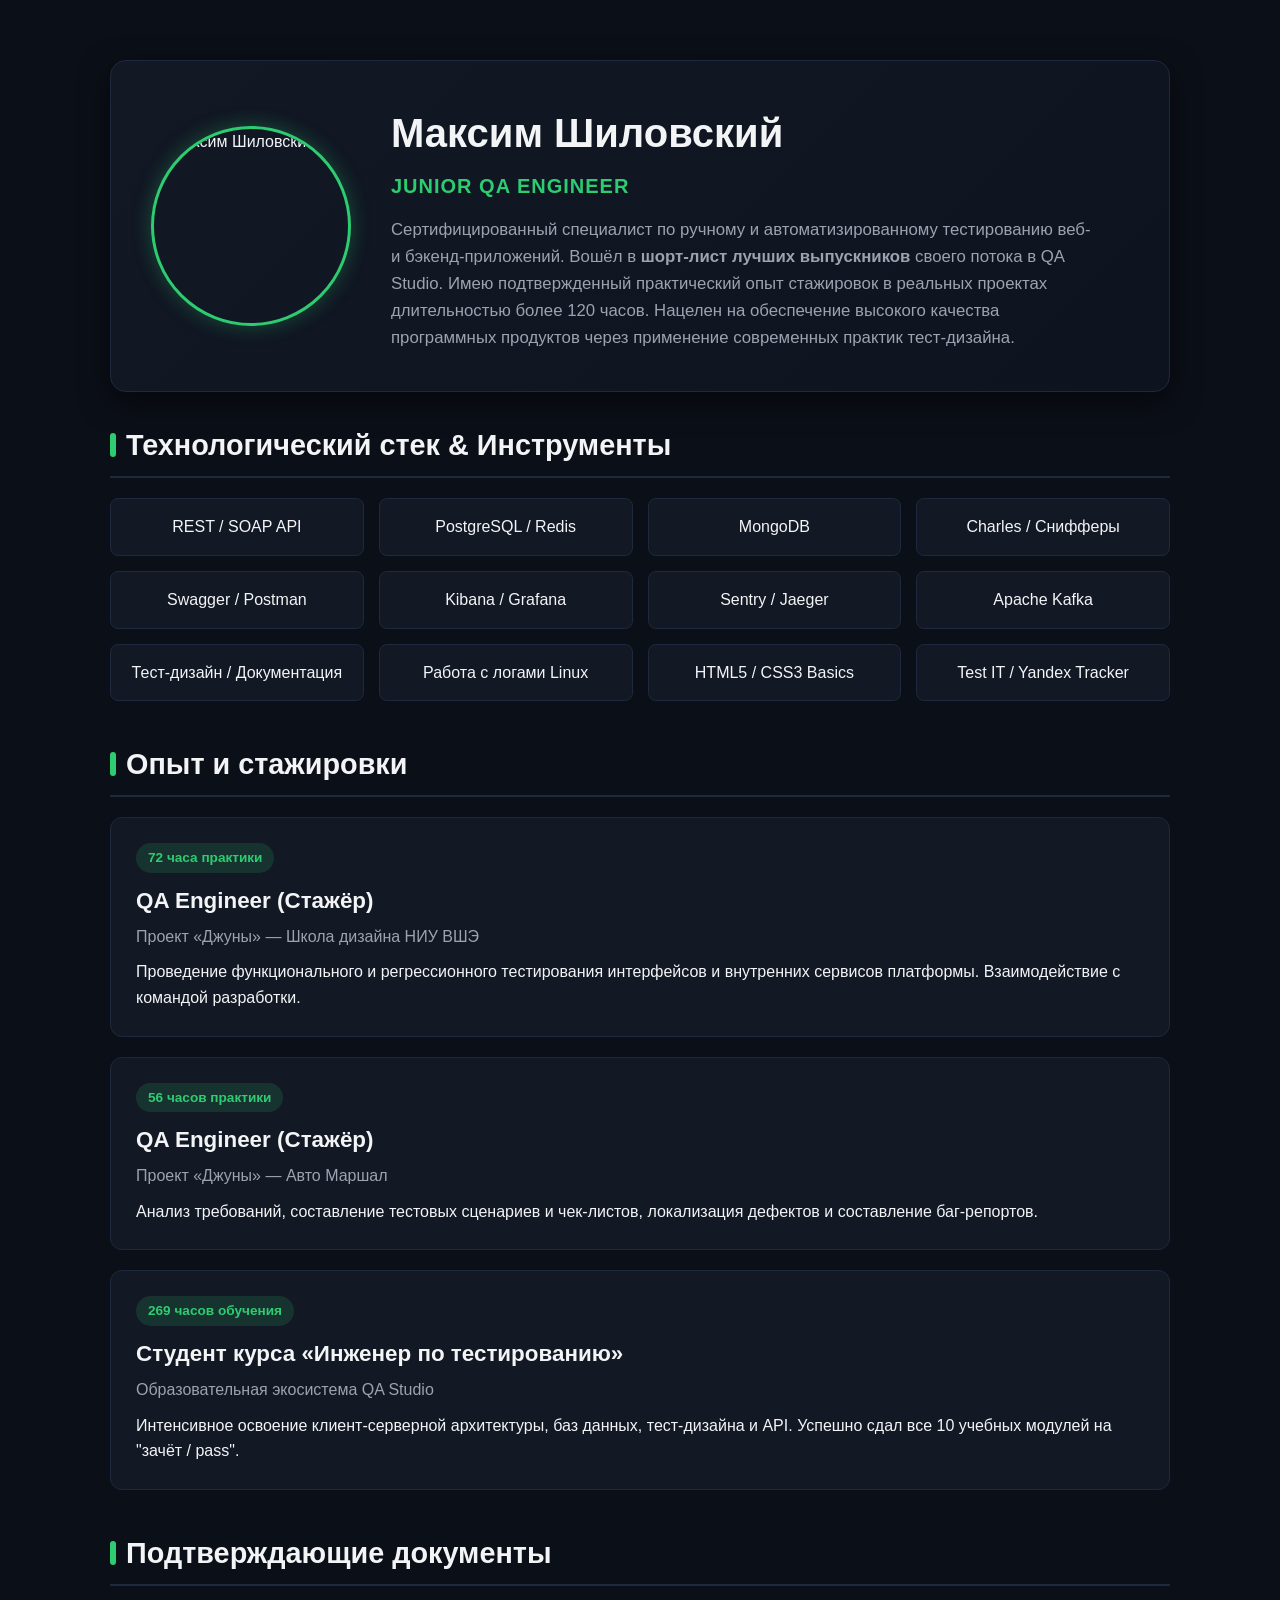
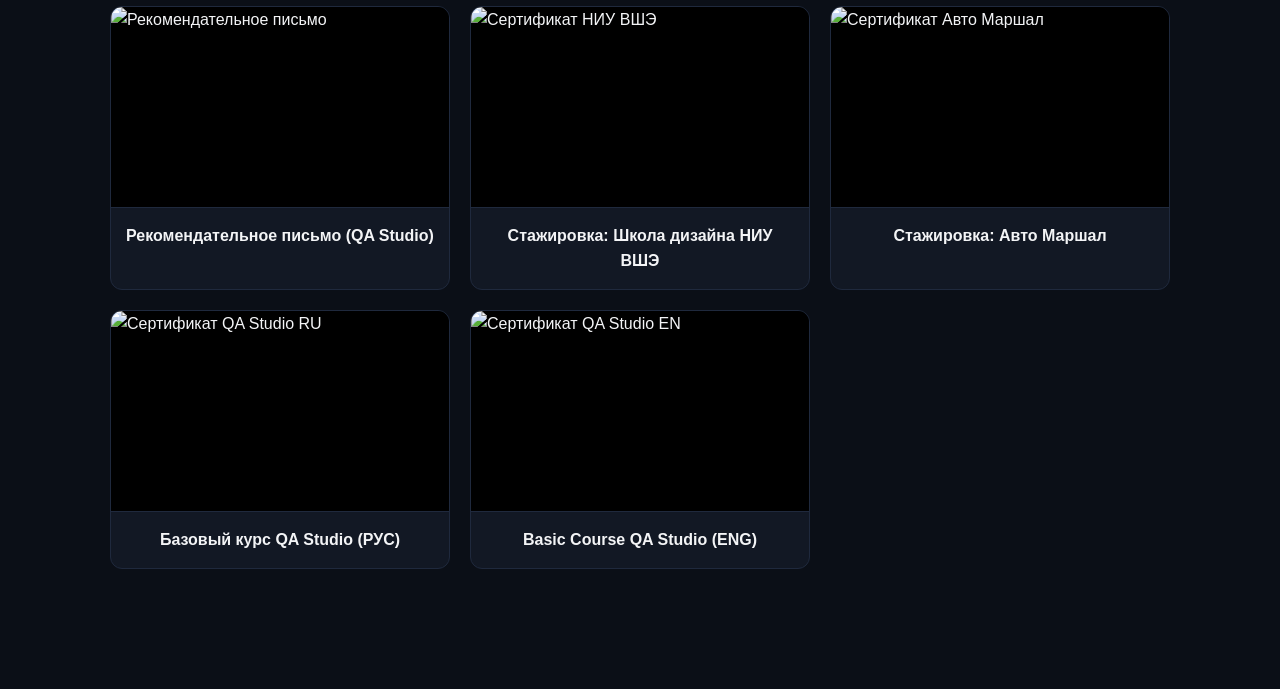
==== index.html @ 76f4cc19 "Add files via upload" ====
<!DOCTYPE html>
<html lang="ru">
<head>
    <meta charset="UTF-8">
    <meta name="viewport" content="width=device-width, initial-scale=1.0">
    <title>Максим Шиловский | Junior QA Engineer</title>
    <style>
        :root {
            --bg-color: #0b0f17;
            --card-bg: #121824;
            --accent-color: #2ecc71; /* Фирменный зелёный цвет проекта Джуны */
            --text-main: #f3f4f6;
            --text-muted: #9ca3af;
            --border-color: #1f293d;
        }

        * {
            box-sizing: border-box;
            margin: 0;
            padding: 0;
            font-family: 'Segoe UI', Tahoma, Geneva, Verdana, sans-serif;
        }

        body {
            background-color: var(--bg-color);
            color: var(--text-main);
            line-height: 1.6;
            padding-bottom: 60px;
        }

        .container {
            max-width: 1100px;
            margin: 0 auto;
            padding: 20px;
        }

        /* Шапка / Профиль */
        .profile-card {
            background: linear-gradient(135deg, #121824 0%, #0d131f 100%);
            border: 1px solid var(--border-color);
            border-radius: 16px;
            padding: 40px;
            display: flex;
            align-items: center;
            gap: 40px;
            margin-top: 40px;
            margin-bottom: 30px;
            box-shadow: 0 10px 30px rgba(0, 0, 0, 0.5);
        }

        .profile-avatar {
            width: 200px;
            height: 200px;
            border-radius: 50%;
            object-fit: cover;
            border: 3px solid var(--accent-color);
            box-shadow: 0 0 20px rgba(46, 204, 113, 0.3);
        }

        .profile-info h1 {
            font-size: 2.5rem;
            margin-bottom: 5px;
            font-weight: 700;
        }

        .profile-info .subtitle {
            color: var(--accent-color);
            font-size: 1.25rem;
            font-weight: 600;
            text-transform: uppercase;
            letter-spacing: 1px;
            margin-bottom: 15px;
        }

        .profile-info .bio {
            color: var(--text-muted);
            font-size: 1.05rem;
            max-width: 700px;
        }

        /* Заголовки разделов */
        section {
            margin-bottom: 40px;
        }

        h2 {
            font-size: 1.8rem;
            margin-bottom: 20px;
            display: flex;
            align-items: center;
            gap: 10px;
            border-bottom: 2px solid var(--border-color);
            padding-bottom: 8px;
        }

        h2::before {
            content: '';
            display: inline-block;
            width: 6px;
            height: 24px;
            background-color: var(--accent-color);
            border-radius: 3px;
        }

        /* Технологический стек */
        .skills-grid {
            display: grid;
            grid-template-columns: repeat(auto-fill, minmax(220px, 1fr));
            gap: 15px;
        }

        .skill-item {
            background-color: var(--card-bg);
            border: 1px solid var(--border-color);
            padding: 15px;
            border-radius: 8px;
            text-align: center;
            font-weight: 500;
            transition: transform 0.2s, border-color 0.2s;
        }

        .skill-item:hover {
            transform: translateY(-3px);
            border-color: var(--accent-color);
        }

        /* Опыт и обучение */
        .timeline {
            display: flex;
            flex-direction: column;
            gap: 20px;
        }

        .timeline-item {
            background-color: var(--card-bg);
            border: 1px solid var(--border-color);
            border-radius: 12px;
            padding: 25px;
            position: relative;
        }

        .timeline-badge {
            background-color: rgba(46, 204, 113, 0.15);
            color: var(--accent-color);
            padding: 4px 12px;
            border-radius: 20px;
            font-size: 0.85rem;
            font-weight: bold;
            display: inline-block;
            margin-bottom: 10px;
        }

        .timeline-item h3 {
            font-size: 1.4rem;
            margin-bottom: 5px;
        }

        .timeline-company {
            color: var(--text-muted);
            font-weight: 500;
            margin-bottom: 10px;
        }

        /* Галерея сертификатов */
        .cert-grid {
            display: grid;
            grid-template-columns: repeat(auto-fill, minmax(300px, 1fr));
            gap: 20px;
        }

        .cert-card {
            background-color: var(--card-bg);
            border: 1px solid var(--border-color);
            border-radius: 12px;
            overflow: hidden;
            transition: box-shadow 0.3s;
            cursor: pointer;
        }

        .cert-card:hover {
            box-shadow: 0 5px 15px rgba(0, 0, 0, 0.4);
            border-color: rgba(46, 204, 113, 0.5);
        }

        .cert-img-wrapper {
            width: 100%;
            height: 200px;
            overflow: hidden;
            background-color: #000;
            display: flex;
            align-items: center;
            justify-content: center;
        }

        .cert-card img {
            width: 100%;
            height: 100%;
            object-fit: cover;
            transition: transform 0.3s;
        }

        .cert-card:hover img {
            transform: scale(1.05);
        }

        .cert-title {
            padding: 15px;
            font-size: 1rem;
            font-weight: 600;
            text-align: center;
            border-top: 1px solid var(--border-color);
        }

        /* Модальное окно для просмотра документов */
        .modal {
            display: none;
            position: fixed;
            z-index: 1000;
            top: 0;
            left: 0;
            width: 100%;
            height: 100%;
            background-color: rgba(0, 0, 0, 0.9);
            justify-content: center;
            align-items: center;
            padding: 20px;
        }

        .modal-content {
            max-width: 90%;
            max-height: 90%;
            border-radius: 8px;
            box-shadow: 0 0 30px rgba(255, 255, 255, 0.1);
        }

        .modal-close {
            position: absolute;
            top: 20px;
            right: 30px;
            color: #fff;
            font-size: 40px;
            font-weight: bold;
            cursor: pointer;
        }

        /* Адаптивность */
        @media (max-width: 768px) {
            .profile-card {
                flex-direction: column;
                text-align: center;
                padding: 25px;
            }
            .profile-avatar {
                width: 150px;
                height: 150px;
            }
        }
    </style>
</head>
<body>

    <div class="container">
        
        <header class="profile-card">
            <img src="assets/avatar.png" alt="Максим Шиловский" class="profile-avatar">
            <div class="profile-info">
                <h1>Максим Шиловский</h1>
                <div class="subtitle">Junior QA Engineer</div>
                <p class="bio">
                    Сертифицированный специалист по ручному и автоматизированному тестированию веб- и бэкенд-приложений. 
                    Вошёл в <strong>шорт-лист лучших выпускников</strong> своего потока в QA Studio. 
                    Имею подтвержденный практический опыт стажировок в реальных проектах длительностью более 120 часов. 
                    Нацелен на обеспечение высокого качества программных продуктов через применение современных практик тест-дизайна.
                </p>
            </div>
        </header>

        <section>
            <h2>Технологический стек & Инструменты</h2>
            <div class="skills-grid">
                <div class="skill-item">REST / SOAP API</div>
                <div class="skill-item">PostgreSQL / Redis</div>
                <div class="skill-item">MongoDB</div>
                <div class="skill-item">Charles / Снифферы</div>
                <div class="skill-item">Swagger / Postman</div>
                <div class="skill-item">Kibana / Grafana</div>
                <div class="skill-item">Sentry / Jaeger</div>
                <div class="skill-item">Apache Kafka</div>
                <div class="skill-item">Тест-дизайн / Документация</div>
                <div class="skill-item">Работа с логами Linux</div>
                <div class="skill-item">HTML5 / CSS3 Basics</div>
                <div class="skill-item">Test IT / Yandex Tracker</div>
            </div>
        </section>

        <section>
            <h2>Опыт и стажировки</h2>
            <div class="timeline">
                
                <div class="timeline-item">
                    <span class="timeline-badge">72 часа практики</span>
                    <h3>QA Engineer (Стажёр)</h3>
                    <div class="timeline-company">Проект «Джуны» — Школа дизайна НИУ ВШЭ</div>
                    <p>Проведение функционального и регрессионного тестирования интерфейсов и внутренних сервисов платформы. Взаимодействие с командой разработки.</p>
                </div>

                <div class="timeline-item">
                    <span class="timeline-badge">56 часов практики</span>
                    <h3>QA Engineer (Стажёр)</h3>
                    <div class="timeline-company">Проект «Джуны» — Авто Маршал</div>
                    <p>Анализ требований, составление тестовых сценариев и чек-листов, локализация дефектов и составление баг-репортов.</p>
                </div>

                <div class="timeline-item">
                    <span class="timeline-badge">269 часов обучения</span>
                    <h3>Студент курса «Инженер по тестированию»</h3>
                    <div class="timeline-company">Образовательная экосистема QA Studio</div>
                    <p>Интенсивное освоение клиент-серверной архитектуры, баз данных, тест-дизайна и API. Успешно сдал все 10 учебных модулей на "зачёт / pass".</p>
                </div>

            </div>
        </section>

        <section>
            <h2>Подтверждающие документы</h2>
            <div class="cert-grid">
                
                <div class="cert-card" onclick="openModal('assets/recommendation.jpg')">
                    <div class="cert-img-wrapper"><img src="assets/recommendation.jpg" alt="Рекомендательное письмо"></div>
                    <div class="cert-title">Рекомендательное письмо (QA Studio)</div>
                </div>

                <div class="cert-card" onclick="openModal('assets/cert_hse.jpg')">
                    <div class="cert-img-wrapper"><img src="assets/cert_hse.jpg" alt="Сертификат НИУ ВШЭ"></div>
                    <div class="cert-title">Стажировка: Школа дизайна НИУ ВШЭ</div>
                </div>

                <div class="cert-card" onclick="openModal('assets/cert_automarshal.jpg')">
                    <div class="cert-img-wrapper"><img src="assets/cert_automarshal.jpg" alt="Сертификат Авто Маршал"></div>
                    <div class="cert-title">Стажировка: Авто Маршал</div>
                </div>

                <div class="cert-card" onclick="openModal('assets/cert_qa_ru.jpg')">
                    <div class="cert-img-wrapper"><img src="assets/cert_qa_ru.jpg" alt="Сертификат QA Studio RU"></div>
                    <div class="cert-title">Базовый курс QA Studio (РУС)</div>
                </div>

                <div class="cert-card" onclick="openModal('assets/cert_qa_en.jpg')">
                    <div class="cert-img-wrapper"><img src="assets/cert_qa_en.jpg" alt="Сертификат QA Studio EN"></div>
                    <div class="cert-title">Basic Course QA Studio (ENG)</div>
                </div>

            </div>
        </section>

    </div>

    <div id="imageModal" class="modal" onclick="closeModal()">
        <span class="modal-close" onclick="closeModal()">&times;</span>
        <img class="modal-content" id="modalImg">
    </div>

    <script>
        function openModal(imgSrc) {
            document.getElementById('imageModal').style.display = 'flex';
            document.getElementById('modalImg').src = imgSrc;
        }

        function closeModal() {
            document.getElementById('imageModal').style.display = 'none';
        }
    </script>
</body>
</html>
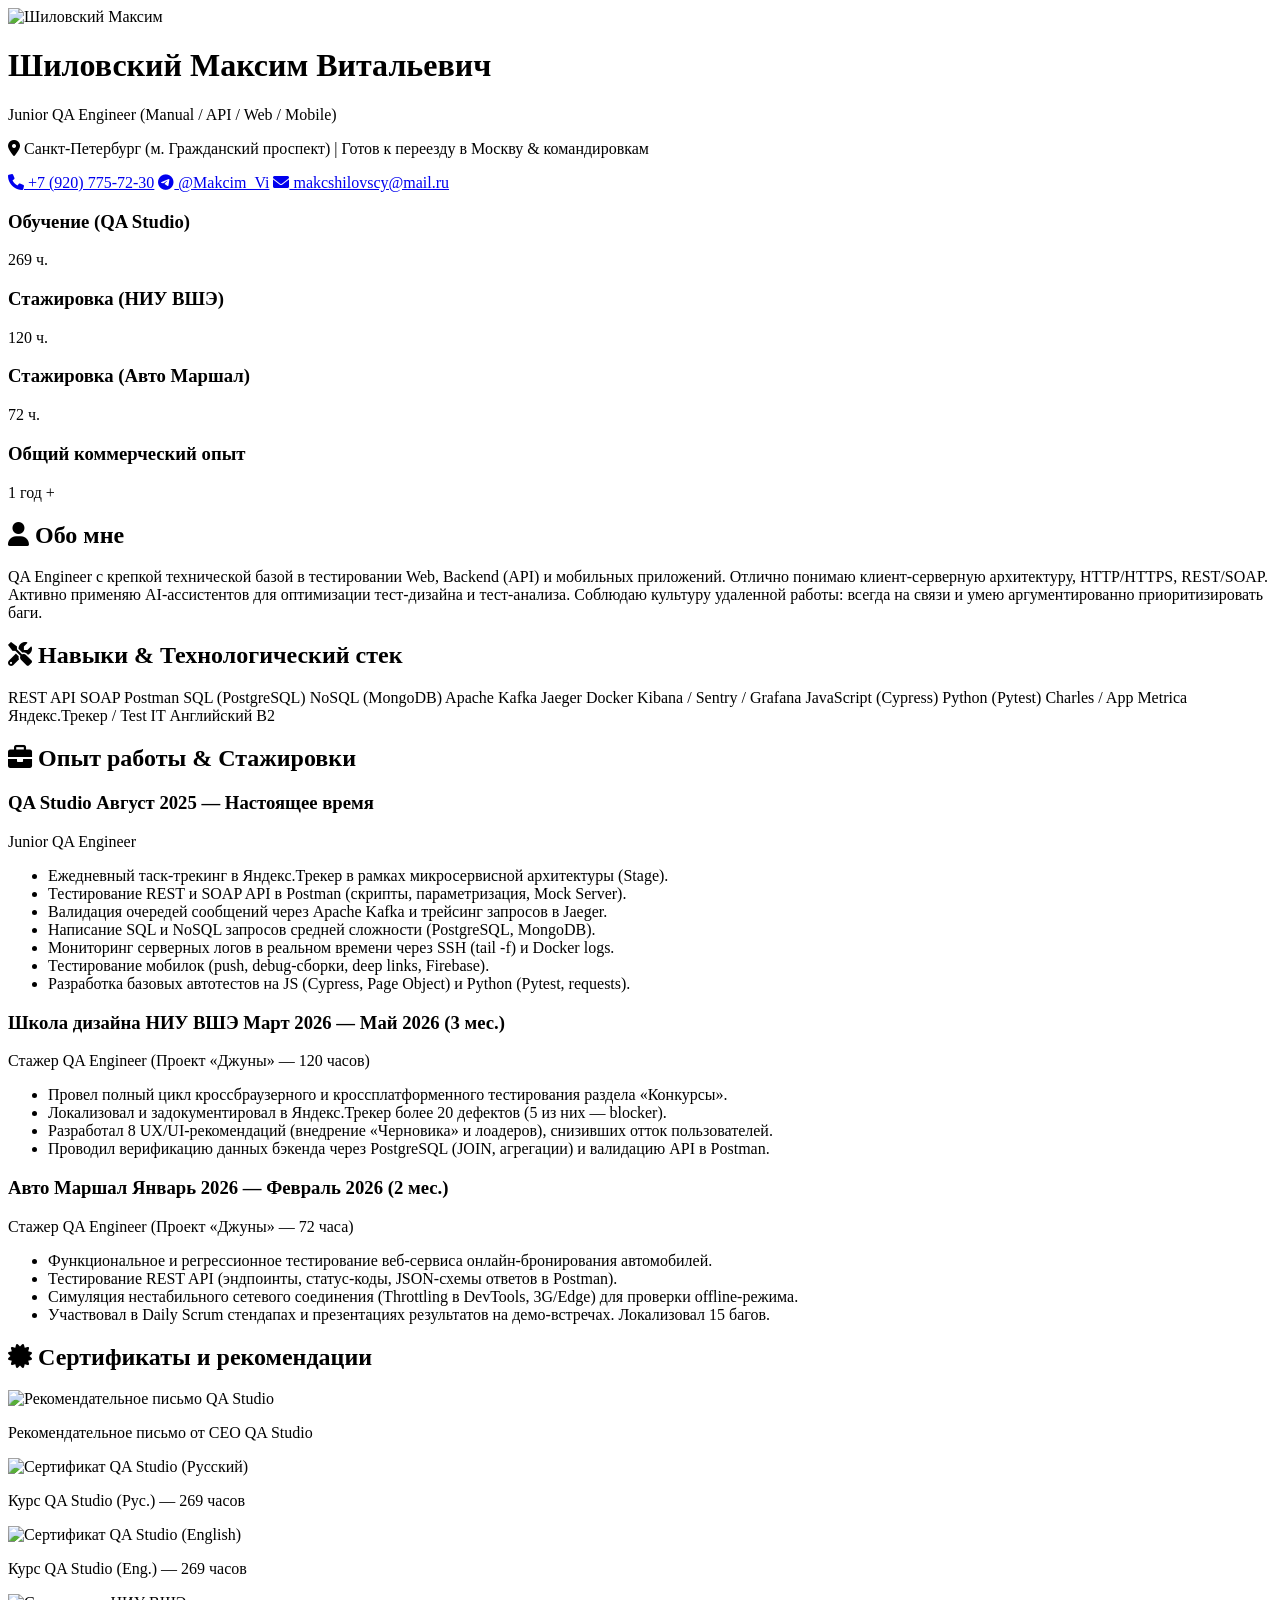
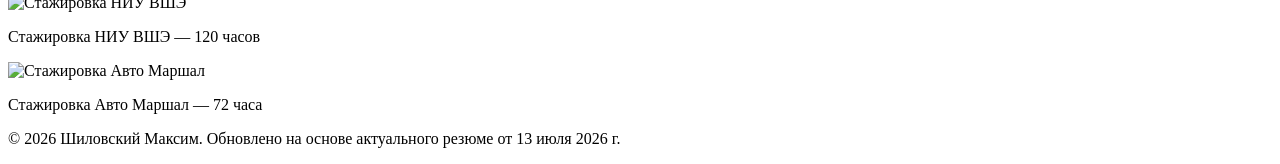
==== commit 956fca85: "Add files via upload" ====
--- a/index.html
+++ b/index.html
@@ -3,372 +3,163 @@
 <head>
     <meta charset="UTF-8">
     <meta name="viewport" content="width=device-width, initial-scale=1.0">
-    <title>Максим Шиловский | Junior QA Engineer</title>
-    <style>
-        :root {
-            --bg-color: #0b0f17;
-            --card-bg: #121824;
-            --accent-color: #2ecc71; /* Фирменный зелёный цвет проекта Джуны */
-            --text-main: #f3f4f6;
-            --text-muted: #9ca3af;
-            --border-color: #1f293d;
-        }
-
-        * {
-            box-sizing: border-box;
-            margin: 0;
-            padding: 0;
-            font-family: 'Segoe UI', Tahoma, Geneva, Verdana, sans-serif;
-        }
-
-        body {
-            background-color: var(--bg-color);
-            color: var(--text-main);
-            line-height: 1.6;
-            padding-bottom: 60px;
-        }
-
-        .container {
-            max-width: 1100px;
-            margin: 0 auto;
-            padding: 20px;
-        }
-
-        /* Шапка / Профиль */
-        .profile-card {
-            background: linear-gradient(135deg, #121824 0%, #0d131f 100%);
-            border: 1px solid var(--border-color);
-            border-radius: 16px;
-            padding: 40px;
-            display: flex;
-            align-items: center;
-            gap: 40px;
-            margin-top: 40px;
-            margin-bottom: 30px;
-            box-shadow: 0 10px 30px rgba(0, 0, 0, 0.5);
-        }
-
-        .profile-avatar {
-            width: 200px;
-            height: 200px;
-            border-radius: 50%;
-            object-fit: cover;
-            border: 3px solid var(--accent-color);
-            box-shadow: 0 0 20px rgba(46, 204, 113, 0.3);
-        }
-
-        .profile-info h1 {
-            font-size: 2.5rem;
-            margin-bottom: 5px;
-            font-weight: 700;
-        }
-
-        .profile-info .subtitle {
-            color: var(--accent-color);
-            font-size: 1.25rem;
-            font-weight: 600;
-            text-transform: uppercase;
-            letter-spacing: 1px;
-            margin-bottom: 15px;
-        }
-
-        .profile-info .bio {
-            color: var(--text-muted);
-            font-size: 1.05rem;
-            max-width: 700px;
-        }
-
-        /* Заголовки разделов */
-        section {
-            margin-bottom: 40px;
-        }
-
-        h2 {
-            font-size: 1.8rem;
-            margin-bottom: 20px;
-            display: flex;
-            align-items: center;
-            gap: 10px;
-            border-bottom: 2px solid var(--border-color);
-            padding-bottom: 8px;
-        }
-
-        h2::before {
-            content: '';
-            display: inline-block;
-            width: 6px;
-            height: 24px;
-            background-color: var(--accent-color);
-            border-radius: 3px;
-        }
-
-        /* Технологический стек */
-        .skills-grid {
-            display: grid;
-            grid-template-columns: repeat(auto-fill, minmax(220px, 1fr));
-            gap: 15px;
-        }
-
-        .skill-item {
-            background-color: var(--card-bg);
-            border: 1px solid var(--border-color);
-            padding: 15px;
-            border-radius: 8px;
-            text-align: center;
-            font-weight: 500;
-            transition: transform 0.2s, border-color 0.2s;
-        }
-
-        .skill-item:hover {
-            transform: translateY(-3px);
-            border-color: var(--accent-color);
-        }
-
-        /* Опыт и обучение */
-        .timeline {
-            display: flex;
-            flex-direction: column;
-            gap: 20px;
-        }
-
-        .timeline-item {
-            background-color: var(--card-bg);
-            border: 1px solid var(--border-color);
-            border-radius: 12px;
-            padding: 25px;
-            position: relative;
-        }
-
-        .timeline-badge {
-            background-color: rgba(46, 204, 113, 0.15);
-            color: var(--accent-color);
-            padding: 4px 12px;
-            border-radius: 20px;
-            font-size: 0.85rem;
-            font-weight: bold;
-            display: inline-block;
-            margin-bottom: 10px;
-        }
-
-        .timeline-item h3 {
-            font-size: 1.4rem;
-            margin-bottom: 5px;
-        }
-
-        .timeline-company {
-            color: var(--text-muted);
-            font-weight: 500;
-            margin-bottom: 10px;
-        }
-
-        /* Галерея сертификатов */
-        .cert-grid {
-            display: grid;
-            grid-template-columns: repeat(auto-fill, minmax(300px, 1fr));
-            gap: 20px;
-        }
-
-        .cert-card {
-            background-color: var(--card-bg);
-            border: 1px solid var(--border-color);
-            border-radius: 12px;
-            overflow: hidden;
-            transition: box-shadow 0.3s;
-            cursor: pointer;
-        }
-
-        .cert-card:hover {
-            box-shadow: 0 5px 15px rgba(0, 0, 0, 0.4);
-            border-color: rgba(46, 204, 113, 0.5);
-        }
-
-        .cert-img-wrapper {
-            width: 100%;
-            height: 200px;
-            overflow: hidden;
-            background-color: #000;
-            display: flex;
-            align-items: center;
-            justify-content: center;
-        }
-
-        .cert-card img {
-            width: 100%;
-            height: 100%;
-            object-fit: cover;
-            transition: transform 0.3s;
-        }
-
-        .cert-card:hover img {
-            transform: scale(1.05);
-        }
-
-        .cert-title {
-            padding: 15px;
-            font-size: 1rem;
-            font-weight: 600;
-            text-align: center;
-            border-top: 1px solid var(--border-color);
-        }
-
-        /* Модальное окно для просмотра документов */
-        .modal {
-            display: none;
-            position: fixed;
-            z-index: 1000;
-            top: 0;
-            left: 0;
-            width: 100%;
-            height: 100%;
-            background-color: rgba(0, 0, 0, 0.9);
-            justify-content: center;
-            align-items: center;
-            padding: 20px;
-        }
-
-        .modal-content {
-            max-width: 90%;
-            max-height: 90%;
-            border-radius: 8px;
-            box-shadow: 0 0 30px rgba(255, 255, 255, 0.1);
-        }
-
-        .modal-close {
-            position: absolute;
-            top: 20px;
-            right: 30px;
-            color: #fff;
-            font-size: 40px;
-            font-weight: bold;
-            cursor: pointer;
-        }
-
-        /* Адаптивность */
-        @media (max-width: 768px) {
-            .profile-card {
-                flex-direction: column;
-                text-align: center;
-                padding: 25px;
-            }
-            .profile-avatar {
-                width: 150px;
-                height: 150px;
-            }
-        }
-    </style>
+    <title>Шиловский Максим — QA Engineer</title>
+    <link rel="stylesheet" href="style.css">
+    <!-- ИДЕЯ ДЛЯ УЛУЧШЕНИЯ: Добавить FontAwesome для иконок контактов и стек-технологий -->
+    <link rel="stylesheet" href="https://cdnjs.cloudflare.com/ajax/libs/font-awesome/6.0.0/css/all.min.css">
 </head>
 <body>
+    <header class="header">
+        <div class="container header-container">
+            <div class="profile-main">
+                <!-- ФОРМАТ РАСШИРЕНИЯ ИЗМЕНЕН НА БОЛЬШИЕ БУКВЫ .JPG -->
+                <img src="avatar.JPG" alt="Шиловский Максим" class="avatar">
+                <div class="profile-info">
+                    <h1>Шиловский Максим Витальевич</h1>
+                    <p class="subtitle">Junior QA Engineer (Manual / API / Web / Mobile)</p>
+                    <p class="location"><i class="fas fa-map-marker-alt"></i> Санкт-Петербург (м. Гражданский проспект) | Готов к переезду в Москву & командировкам</p>
+                </div>
+            </div>
+            <div class="contacts">
+                <a href="tel:+79207757230" class="btn contact-link"><i class="fas fa-phone"></i> +7 (920) 775-72-30</a>
+                <a href="https://t.me/Makcim_Vi" target="_blank" class="btn contact-link Telegram"><i class="fab fa-telegram"></i> @Makcim_Vi</a>
+                <a href="mailto:makcshilovscy@mail.ru" class="btn contact-link"><i class="fas fa-envelope"></i> makcshilovscy@mail.ru</a>
+            </div>
+        </div>
+    </header>
 
-    <div class="container">
-        
-        <header class="profile-card">
-            <img src="assets/avatar.png" alt="Максим Шиловский" class="profile-avatar">
-            <div class="profile-info">
-                <h1>Максим Шиловский</h1>
-                <div class="subtitle">Junior QA Engineer</div>
-                <p class="bio">
-                    Сертифицированный специалист по ручному и автоматизированному тестированию веб- и бэкенд-приложений. 
-                    Вошёл в <strong>шорт-лист лучших выпускников</strong> своего потока в QA Studio. 
-                    Имею подтвержденный практический опыт стажировок в реальных проектах длительностью более 120 часов. 
-                    Нацелен на обеспечение высокого качества программных продуктов через применение современных практик тест-дизайна.
-                </p>
+    <main class="container">
+        <!-- Блок статистики обучения и стажировок -->
+        <section class="stats-grid">
+            <div class="stat-card">
+                <h3>Обучение (QA Studio)</h3>
+                <div class="stat-value">269 ч.</div>
             </div>
-        </header>
-
-        <section>
-            <h2>Технологический стек & Инструменты</h2>
-            <div class="skills-grid">
-                <div class="skill-item">REST / SOAP API</div>
-                <div class="skill-item">PostgreSQL / Redis</div>
-                <div class="skill-item">MongoDB</div>
-                <div class="skill-item">Charles / Снифферы</div>
-                <div class="skill-item">Swagger / Postman</div>
-                <div class="skill-item">Kibana / Grafana</div>
-                <div class="skill-item">Sentry / Jaeger</div>
-                <div class="skill-item">Apache Kafka</div>
-                <div class="skill-item">Тест-дизайн / Документация</div>
-                <div class="skill-item">Работа с логами Linux</div>
-                <div class="skill-item">HTML5 / CSS3 Basics</div>
-                <div class="skill-item">Test IT / Yandex Tracker</div>
+            <div class="stat-card">
+                <h3>Стажировка (НИУ ВШЭ)</h3>
+                <div class="stat-value">120 ч.</div>
+            </div>
+            <div class="stat-card">
+                <h3>Стажировка (Авто Маршал)</h3>
+                <div class="stat-value">72 ч.</div>
+            </div>
+            <div class="stat-card">
+                <h3>Общий коммерческий опыт</h3>
+                <div class="stat-value" id="experience-counter">1 год +</div>
             </div>
         </section>
 
-        <section>
-            <h2>Опыт и стажировки</h2>
-            <div class="timeline">
-                
-                <div class="timeline-item">
-                    <span class="timeline-badge">72 часа практики</span>
-                    <h3>QA Engineer (Стажёр)</h3>
-                    <div class="timeline-company">Проект «Джуны» — Школа дизайна НИУ ВШЭ</div>
-                    <p>Проведение функционального и регрессионного тестирования интерфейсов и внутренних сервисов платформы. Взаимодействие с командой разработки.</p>
-                </div>
+        <section class="section">
+            <h2><i class="fas fa-user"></i> Обо мне</h2>
+            <p>QA Engineer с крепкой технической базой в тестировании Web, Backend (API) и мобильных приложений. Отлично понимаю клиент-серверную архитектуру, HTTP/HTTPS, REST/SOAP. Активно применяю AI-ассистентов для оптимизации тест-дизайна и тест-анализа. Соблюдаю культуру удаленной работы: всегда на связи и умею аргументированно приоритизировать баги.</p>
+        </section>
 
-                <div class="timeline-item">
-                    <span class="timeline-badge">56 часов практики</span>
-                    <h3>QA Engineer (Стажёр)</h3>
-                    <div class="timeline-company">Проект «Джуны» — Авто Маршал</div>
-                    <p>Анализ требований, составление тестовых сценариев и чек-листов, локализация дефектов и составление баг-репортов.</p>
-                </div>
-
-                <div class="timeline-item">
-                    <span class="timeline-badge">269 часов обучения</span>
-                    <h3>Студент курса «Инженер по тестированию»</h3>
-                    <div class="timeline-company">Образовательная экосистема QA Studio</div>
-                    <p>Интенсивное освоение клиент-серверной архитектуры, баз данных, тест-дизайна и API. Успешно сдал все 10 учебных модулей на "зачёт / pass".</p>
-                </div>
-
+        <section class="section">
+            <h2><i class="fas fa-tools"></i> Навыки & Технологический стек</h2>
+            <div class="skills-container">
+                <span class="skill-tag">REST API</span>
+                <span class="skill-tag">SOAP</span>
+                <span class="skill-tag">Postman</span>
+                <span class="skill-tag">SQL (PostgreSQL)</span>
+                <span class="skill-tag">NoSQL (MongoDB)</span>
+                <span class="skill-tag">Apache Kafka</span>
+                <span class="skill-tag">Jaeger</span>
+                <span class="skill-tag">Docker</span>
+                <span class="skill-tag">Kibana / Sentry / Grafana</span>
+                <span class="skill-tag">JavaScript (Cypress)</span>
+                <span class="skill-tag">Python (Pytest)</span>
+                <span class="skill-tag">Charles / App Metrica</span>
+                <span class="skill-tag">Яндекс.Трекер / Test IT</span>
+                <span class="skill-tag">Английский B2</span>
             </div>
         </section>
 
-        <section>
-            <h2>Подтверждающие документы</h2>
-            <div class="cert-grid">
-                
-                <div class="cert-card" onclick="openModal('assets/recommendation.jpg')">
-                    <div class="cert-img-wrapper"><img src="assets/recommendation.jpg" alt="Рекомендательное письмо"></div>
-                    <div class="cert-title">Рекомендательное письмо (QA Studio)</div>
+        <section class="section">
+            <h2><i class="fas fa-briefcase"></i> Опыт работы & Стажировки</h2>
+            
+            <div class="timeline">
+                <!-- Текущее место работы -->
+                <div class="timeline-item">
+                    <div class="timeline-badge current"></div>
+                    <div class="timeline-content">
+                        <h3>QA Studio <span class="period">Август 2025 — Настоящее время</span></h3>
+                        <p class="role">Junior QA Engineer</p>
+                        <ul>
+                            <li>Ежедневный таск-трекинг в Яндекс.Трекер в рамках микросервисной архитектуры (Stage).</li>
+                            <li>Тестирование REST и SOAP API в Postman (скрипты, параметризация, Mock Server).</li>
+                            <li>Валидация очередей сообщений через Apache Kafka и трейсинг запросов в Jaeger.</li>
+                            <li>Написание SQL и NoSQL запросов средней сложности (PostgreSQL, MongoDB).</li>
+                            <li>Мониторинг серверных логов в реальном времени через SSH (tail -f) и Docker logs.</li>
+                            <li>Тестирование мобилок (push, debug-сборки, deep links, Firebase).</li>
+                            <li>Разработка базовых автотестов на JS (Cypress, Page Object) и Python (Pytest, requests).</li>
+                        </ul>
+                    </div>
                 </div>
 
-                <div class="cert-card" onclick="openModal('assets/cert_hse.jpg')">
-                    <div class="cert-img-wrapper"><img src="assets/cert_hse.jpg" alt="Сертификат НИУ ВШЭ"></div>
-                    <div class="cert-title">Стажировка: Школа дизайна НИУ ВШЭ</div>
+                <!-- Стажировка 2 -->
+                <div class="timeline-item">
+                    <div class="timeline-badge internship"></div>
+                    <div class="timeline-content">
+                        <h3>Школа дизайна НИУ ВШЭ <span class="period">Март 2026 — Май 2026 (3 мес.)</span></h3>
+                        <p class="role">Стажер QA Engineer (Проект «Джуны» — 120 часов)</p>
+                        <ul>
+                            <li>Провел полный цикл кроссбраузерного и кроссплатформенного тестирования раздела «Конкурсы».</li>
+                            <li>Локализовал и задокументировал в Яндекс.Трекер более 20 дефектов (5 из них — blocker).</li>
+                            <li>Разработал 8 UX/UI-рекомендаций (внедрение «Черновика» и лоадеров), снизивших отток пользователей.</li>
+                            <li>Проводил верификацию данных бэкенда через PostgreSQL (JOIN, агрегации) и валидацию API в Postman.</li>
+                        </ul>
+                    </div>
                 </div>
 
-                <div class="cert-card" onclick="openModal('assets/cert_automarshal.jpg')">
-                    <div class="cert-img-wrapper"><img src="assets/cert_automarshal.jpg" alt="Сертификат Авто Маршал"></div>
-                    <div class="cert-title">Стажировка: Авто Маршал</div>
+                <!-- Стажировка 1 -->
+                <div class="timeline-item">
+                    <div class="timeline-badge internship"></div>
+                    <div class="timeline-content">
+                        <h3>Авто Маршал <span class="period">Январь 2026 — Февраль 2026 (2 мес.)</span></h3>
+                        <p class="role">Стажер QA Engineer (Проект «Джуны» — 72 часа)</p>
+                        <ul>
+                            <li>Функциональное и регрессионное тестирование веб-сервиса онлайн-бронирования автомобилей.</li>
+                            <li>Тестирование REST API (эндпоинты, статус-коды, JSON-схемы ответов в Postman).</li>
+                            <li>Симуляция нестабильного сетевого соединения (Throttling в DevTools, 3G/Edge) для проверки offline-режима.</li>
+                            <li>Участвовал в Daily Scrum стендапах и презентациях результатов на демо-встречах. Локализовал 15 багов.</li>
+                        </ul>
+                    </div>
                 </div>
-
-                <div class="cert-card" onclick="openModal('assets/cert_qa_ru.jpg')">
-                    <div class="cert-img-wrapper"><img src="assets/cert_qa_ru.jpg" alt="Сертификат QA Studio RU"></div>
-                    <div class="cert-title">Базовый курс QA Studio (РУС)</div>
-                </div>
-
-                <div class="cert-card" onclick="openModal('assets/cert_qa_en.jpg')">
-                    <div class="cert-img-wrapper"><img src="assets/cert_qa_en.jpg" alt="Сертификат QA Studio EN"></div>
-                    <div class="cert-title">Basic Course QA Studio (ENG)</div>
-                </div>
-
             </div>
         </section>
 
-    </div>
+        <!-- БЛОК СЕРТИФИКАТОВ И РЕКОМЕНДАЦИИ С ФОРМАТОМ .JPG -->
+        <section class="section">
+            <h2><i class="fas fa-certificate"></i> Сертификаты и рекомендации</h2>
+            <div class="certificates-grid">
+                <div class="cert-item recommendation-card">
+                    <img src="recommendation.JPG" alt="Рекомендательное письмо QA Studio">
+                    <p>Рекомендательное письмо от СЕО QA Studio</p>
+                </div>
+                <div class="cert-item">
+                    <img src="cert_qa_ru.JPG" alt="Сертификат QA Studio (Русский)">
+                    <p>Курс QA Studio (Рус.) — 269 часов</p>
+                </div>
+                <div class="cert-item">
+                    <img src="cert_qa_en.JPG" alt="Сертификат QA Studio (English)">
+                    <p>Курс QA Studio (Eng.) — 269 часов</p>
+                </div>
+                <div class="cert-item">
+                    <img src="cert_hse.JPG" alt="Стажировка НИУ ВШЭ">
+                    <p>Стажировка НИУ ВШЭ — 120 часов</p>
+                </div>
+                <div class="cert-item">
+                    <img src="cert_automarshal.JPG" alt="Стажировка Авто Маршал">
+                    <p>Стажировка Авто Маршал — 72 часа</p>
+                </div>
+            </div>
+        </section>
+    </main>
 
-    <div id="imageModal" class="modal" onclick="closeModal()">
-        <span class="modal-close" onclick="closeModal()">&times;</span>
-        <img class="modal-content" id="modalImg">
-    </div>
+    <footer class="footer">
+        <p>© 2026 Шиловский Максим. Обновлено на основе актуального резюме от 13 июля 2026 г.</p>
+    </footer>
 
-    <script>
-        function openModal(imgSrc) {
-            document.getElementById('imageModal').style.display = 'flex';
-            document.getElementById('modalImg').src = imgSrc;
-        }
-
-        function closeModal() {
-            document.getElementById('imageModal').style.display = 'none';
-        }
-    </script>
+    <script src="script.js"></script>
 </body>
 </html>
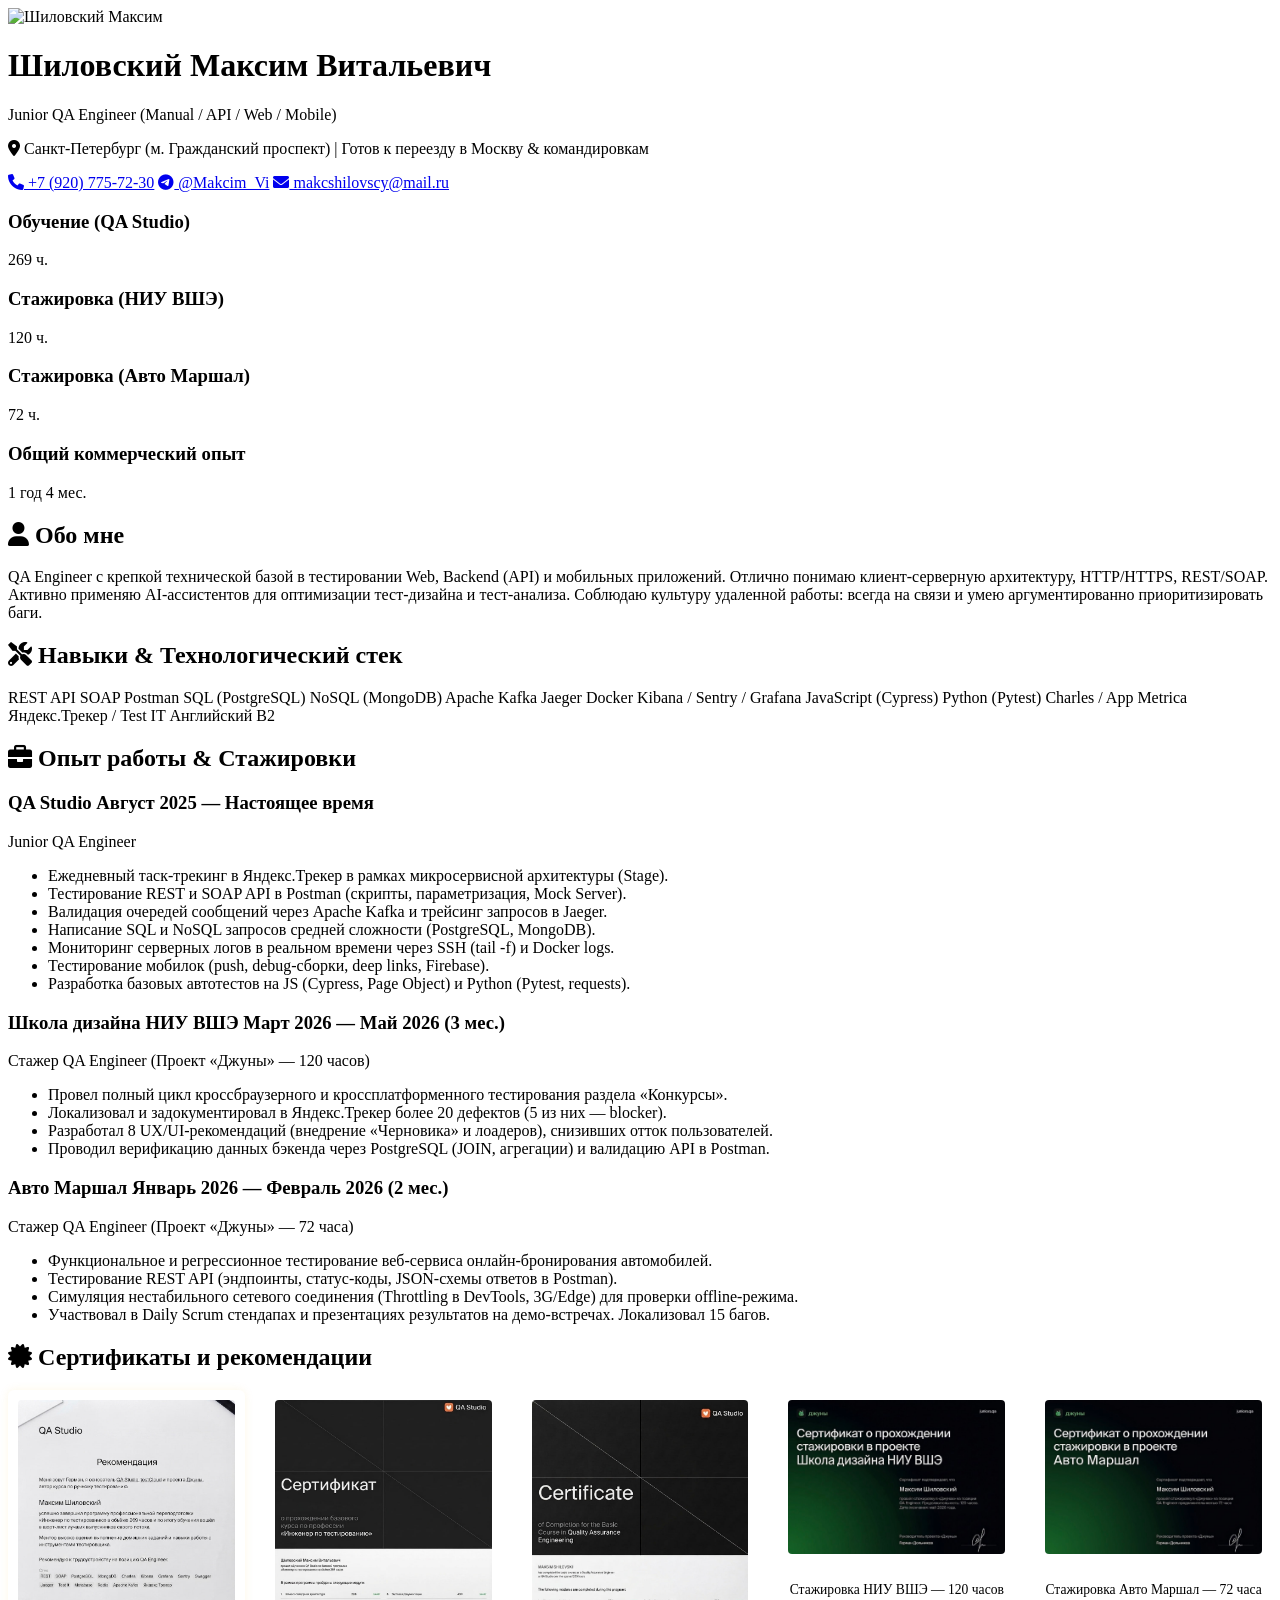
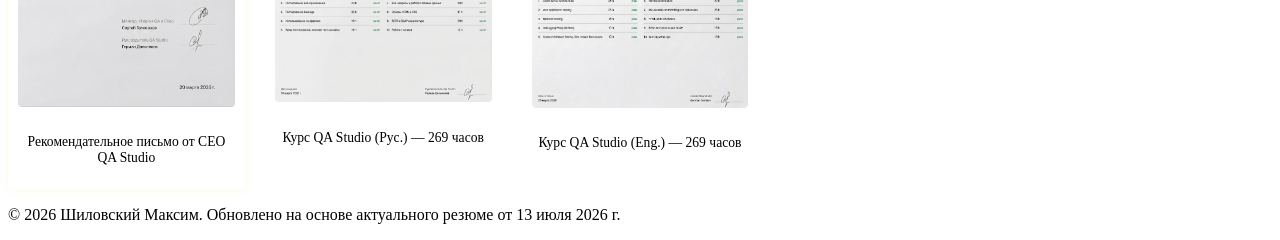
==== commit 09724edd: "Change avatar image format from JPG to PNG" ====
--- a/index.html
+++ b/index.html
@@ -13,7 +13,7 @@
         <div class="container header-container">
             <div class="profile-main">
                 <!-- ФОРМАТ РАСШИРЕНИЯ ИЗМЕНЕН НА БОЛЬШИЕ БУКВЫ .JPG -->
-                <img src="avatar.JPG" alt="Шиловский Максим" class="avatar">
+                <img src="avatar.png" alt="Шиловский Максим" class="avatar">
                 <div class="profile-info">
                     <h1>Шиловский Максим Витальевич</h1>
                     <p class="subtitle">Junior QA Engineer (Manual / API / Web / Mobile)</p>
@@ -162,4 +162,4 @@
 
     <script src="script.js"></script>
 </body>
-</html>+</html>
--- a/style.css
+++ b/style.css
@@ -0,0 +1,40 @@
+.certificates-grid {
+    display: grid;
+    grid-template-columns: repeat(auto-fit, minmax(200px, 1fr));
+    gap: 20px;
+    margin-top: 15px;
+}
+
+.cert-item {
+    background-color: var(--bg-color);
+    border: 1px solid var(--border-color);
+    border-radius: 6px;
+    padding: 10px;
+    text-align: center;
+    transition: transform 0.3s ease, border-color 0.3s ease;
+}
+
+/* ИДЕЯ ДЛЯ УЛУЧШЕНИЯ: Слегка подсветить карточку рекомендации золотистым цветом, чтобы выделить её важность перед рекрутером */
+.cert-item.recommendation-card {
+    border-color: #eab308;
+    box-shadow: 0 0 10px rgba(234, 179, 8, 0.1);
+}
+
+.cert-item:hover {
+    transform: translateY(-5px);
+    border-color: var(--primary-color);
+}
+
+.cert-item img {
+    width: 100%;
+    height: auto;
+    border-radius: 4px;
+    margin-bottom: 10px;
+    border: 1px solid var(--border-color);
+}
+
+.cert-item p {
+    font-size: 0.85rem;
+    color: var(--text-muted);
+    font-weight: 500;
+}
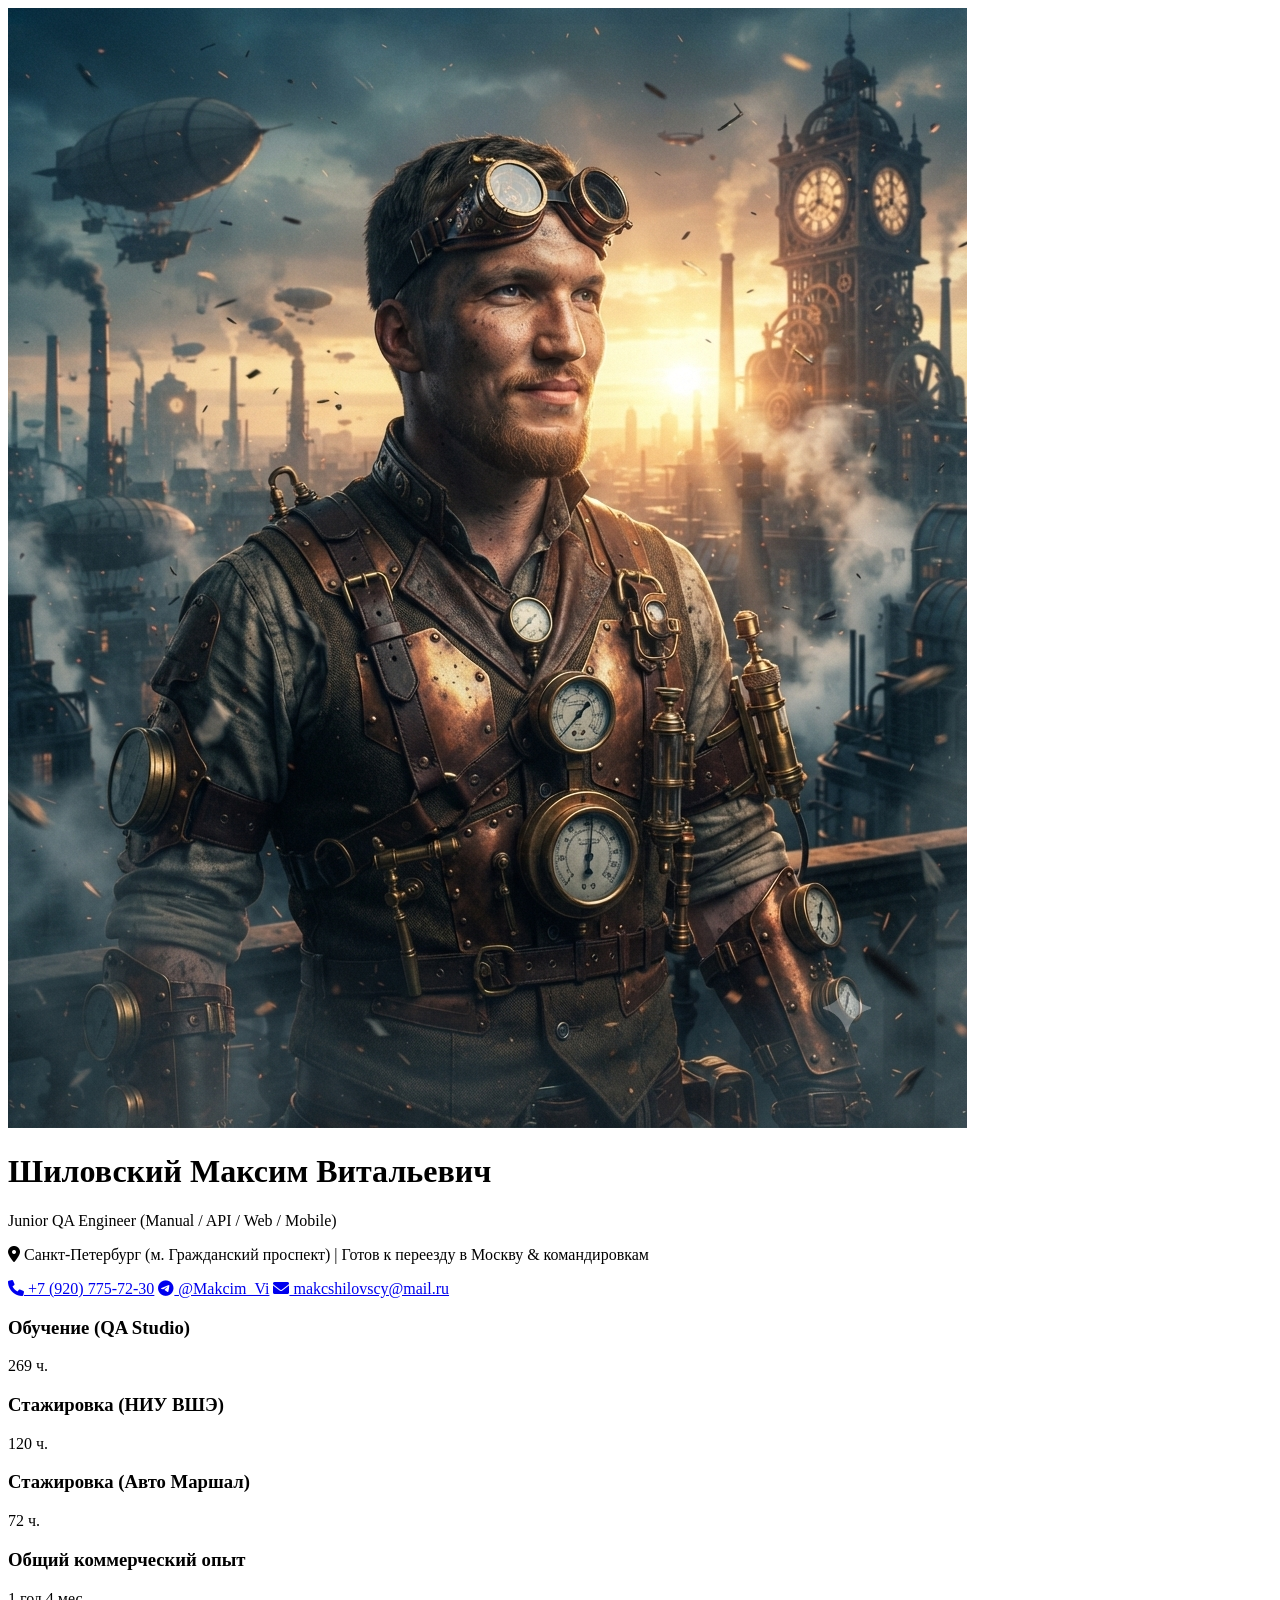
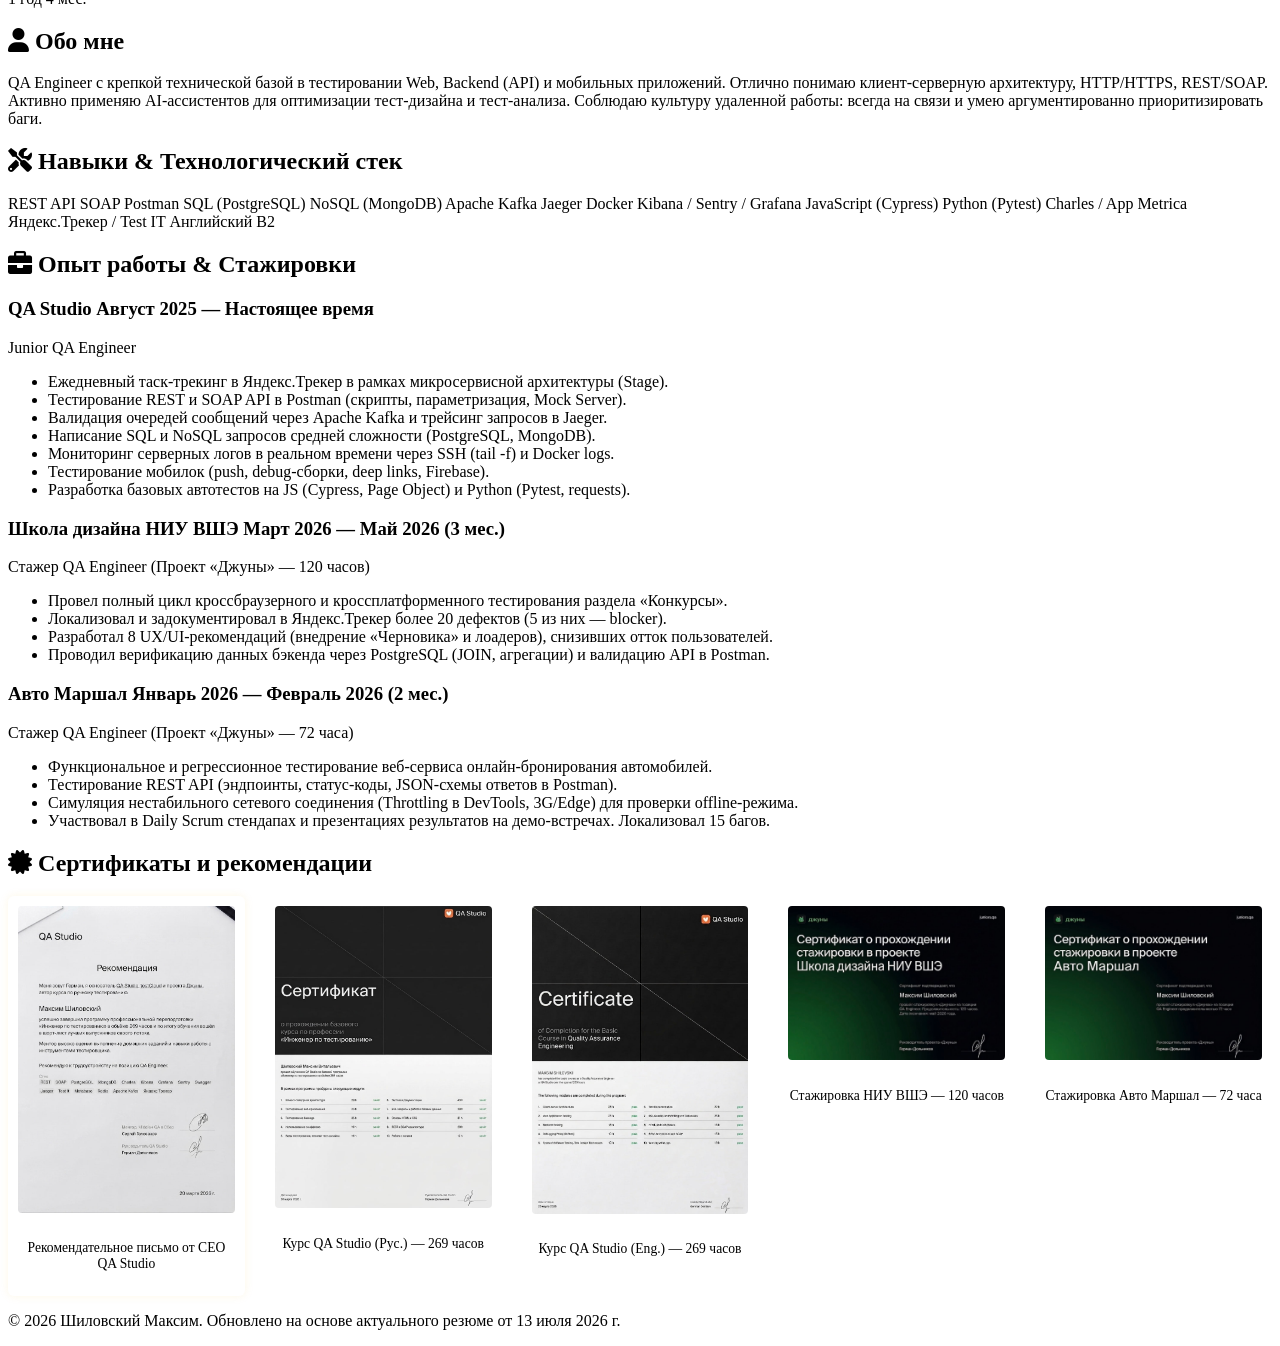
==== commit 70606b5b: "Add versioning to stylesheet link in index.html" ====
--- a/index.html
+++ b/index.html
@@ -4,7 +4,7 @@
     <meta charset="UTF-8">
     <meta name="viewport" content="width=device-width, initial-scale=1.0">
     <title>Шиловский Максим — QA Engineer</title>
-    <link rel="stylesheet" href="style.css">
+    <link rel="stylesheet" href="style.css?v=1">
     <!-- ИДЕЯ ДЛЯ УЛУЧШЕНИЯ: Добавить FontAwesome для иконок контактов и стек-технологий -->
     <link rel="stylesheet" href="https://cdnjs.cloudflare.com/ajax/libs/font-awesome/6.0.0/css/all.min.css">
 </head>
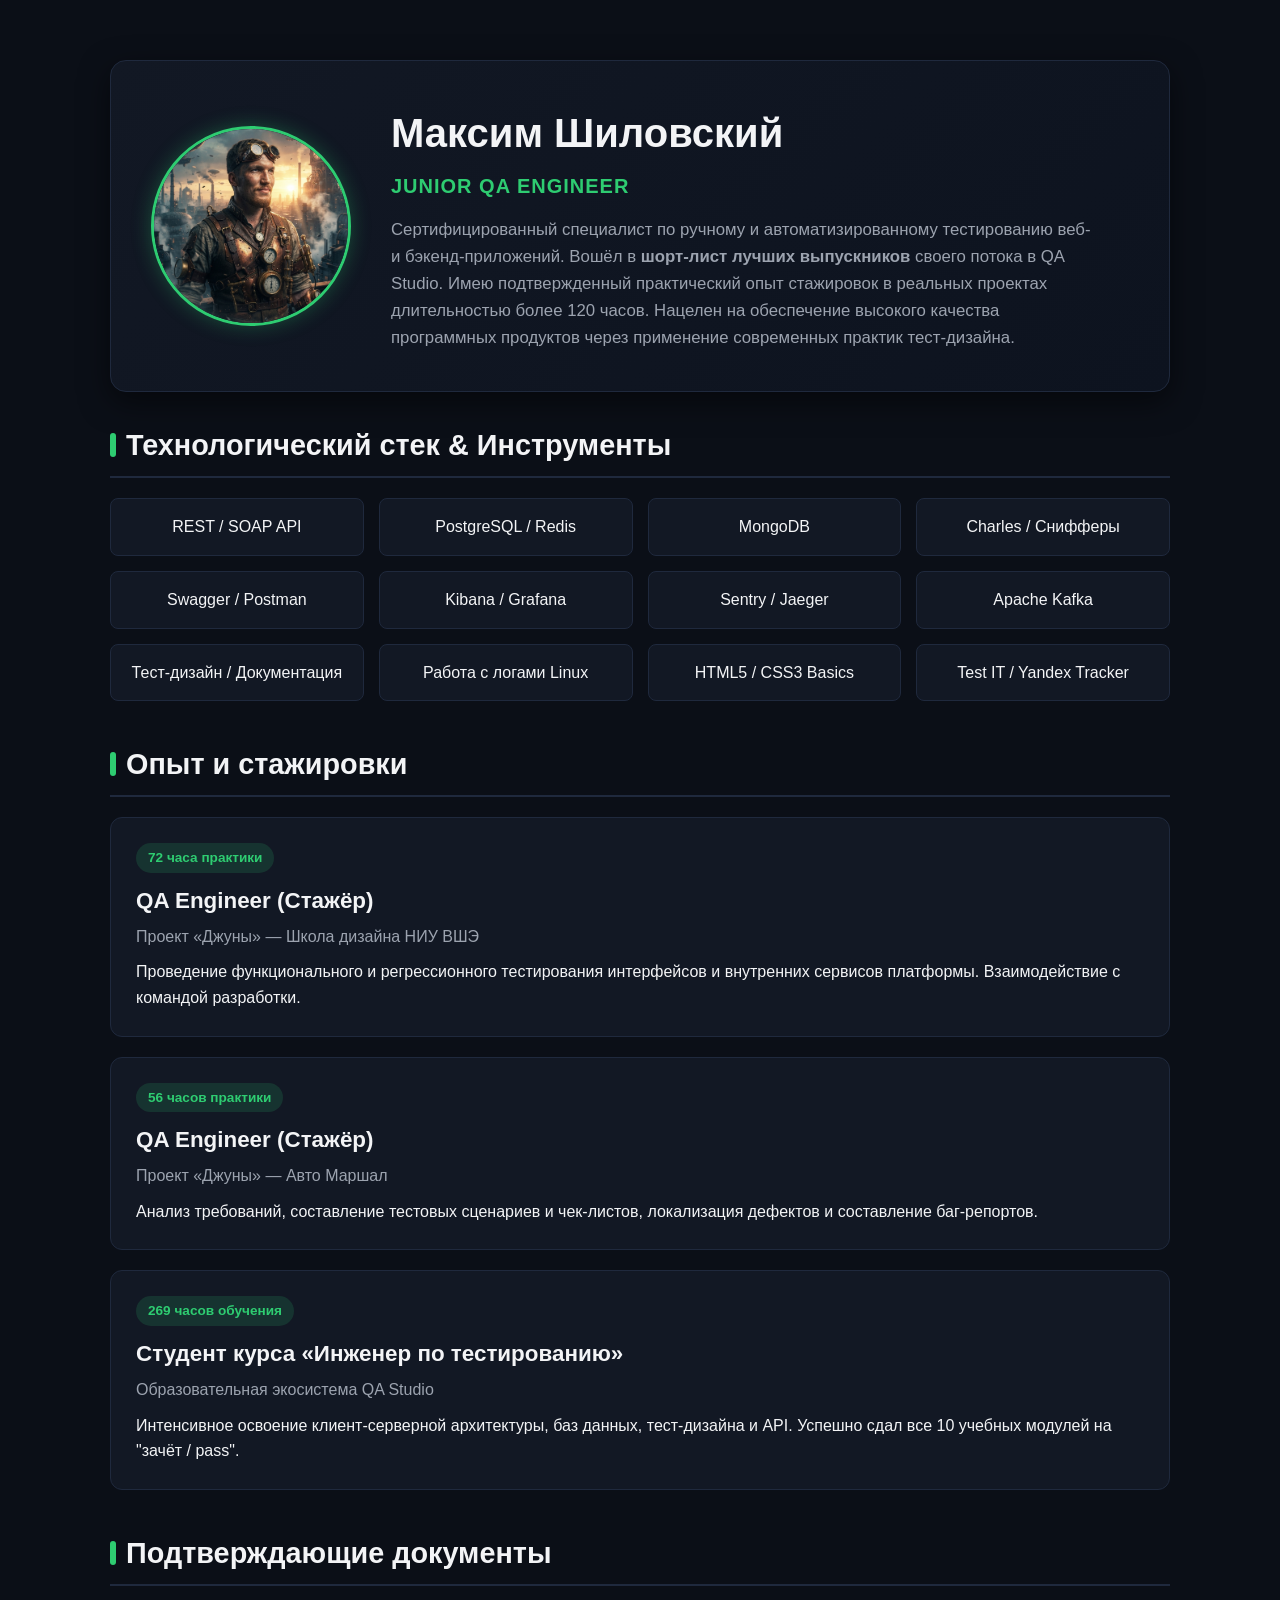
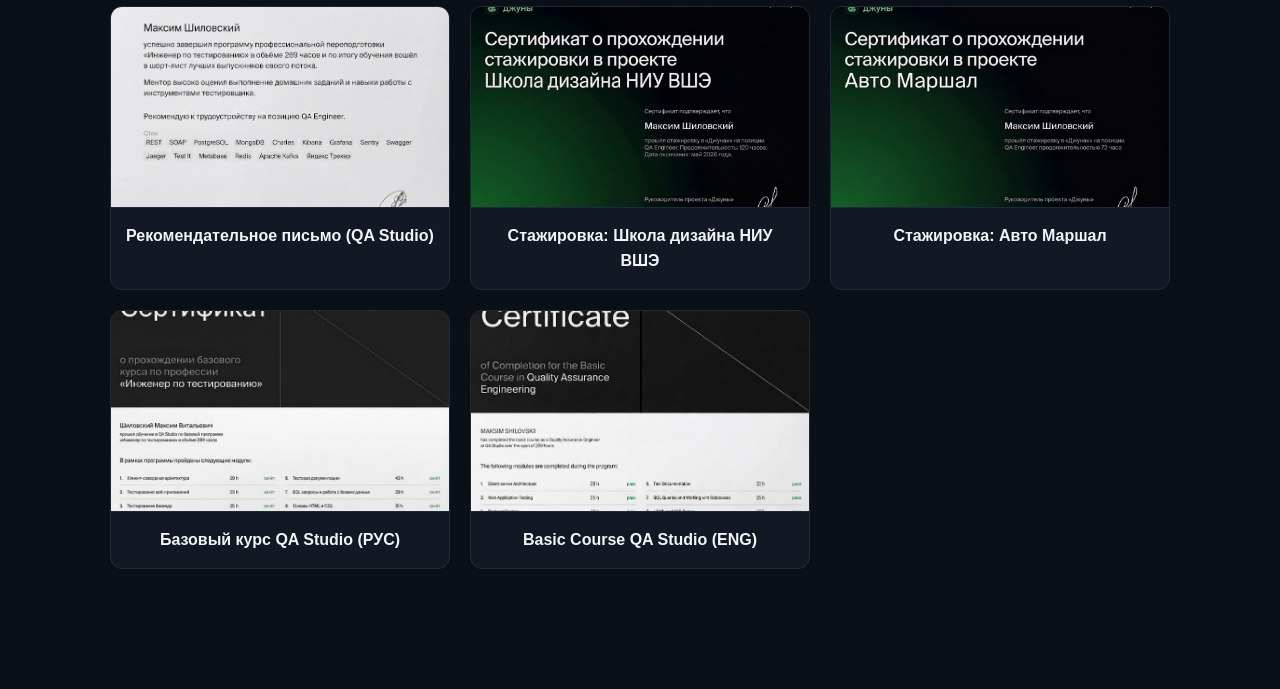
==== commit ea8dfbe1: "Update index.html" ====
--- a/index.html
+++ b/index.html
@@ -3,163 +3,372 @@
 <head>
     <meta charset="UTF-8">
     <meta name="viewport" content="width=device-width, initial-scale=1.0">
-    <title>Шиловский Максим — QA Engineer</title>
-    <link rel="stylesheet" href="style.css?v=1">
-    <!-- ИДЕЯ ДЛЯ УЛУЧШЕНИЯ: Добавить FontAwesome для иконок контактов и стек-технологий -->
-    <link rel="stylesheet" href="https://cdnjs.cloudflare.com/ajax/libs/font-awesome/6.0.0/css/all.min.css">
+    <title>Максим Шиловский | Junior QA Engineer</title>
+    <style>
+        :root {
+            --bg-color: #0b0f17;
+            --card-bg: #121824;
+            --accent-color: #2ecc71; /* Фирменный зелёный цвет проекта Джуны */
+            --text-main: #f3f4f6;
+            --text-muted: #9ca3af;
+            --border-color: #1f293d;
+        }
+
+        * {
+            box-sizing: border-box;
+            margin: 0;
+            padding: 0;
+            font-family: 'Segoe UI', Tahoma, Geneva, Verdana, sans-serif;
+        }
+
+        body {
+            background-color: var(--bg-color);
+            color: var(--text-main);
+            line-height: 1.6;
+            padding-bottom: 60px;
+        }
+
+        .container {
+            max-width: 1100px;
+            margin: 0 auto;
+            padding: 20px;
+        }
+
+        /* Шапка / Профиль */
+        .profile-card {
+            background: linear-gradient(135deg, #121824 0%, #0d131f 100%);
+            border: 1px solid var(--border-color);
+            border-radius: 16px;
+            padding: 40px;
+            display: flex;
+            align-items: center;
+            gap: 40px;
+            margin-top: 40px;
+            margin-bottom: 30px;
+            box-shadow: 0 10px 30px rgba(0, 0, 0, 0.5);
+        }
+
+        .profile-avatar {
+            width: 200px;
+            height: 200px;
+            border-radius: 50%;
+            object-fit: cover;
+            border: 3px solid var(--accent-color);
+            box-shadow: 0 0 20px rgba(46, 204, 113, 0.3);
+        }
+
+        .profile-info h1 {
+            font-size: 2.5rem;
+            margin-bottom: 5px;
+            font-weight: 700;
+        }
+
+        .profile-info .subtitle {
+            color: var(--accent-color);
+            font-size: 1.25rem;
+            font-weight: 600;
+            text-transform: uppercase;
+            letter-spacing: 1px;
+            margin-bottom: 15px;
+        }
+
+        .profile-info .bio {
+            color: var(--text-muted);
+            font-size: 1.05rem;
+            max-width: 700px;
+        }
+
+        /* Заголовки разделов */
+        section {
+            margin-bottom: 40px;
+        }
+
+        h2 {
+            font-size: 1.8rem;
+            margin-bottom: 20px;
+            display: flex;
+            align-items: center;
+            gap: 10px;
+            border-bottom: 2px solid var(--border-color);
+            padding-bottom: 8px;
+        }
+
+        h2::before {
+            content: '';
+            display: inline-block;
+            width: 6px;
+            height: 24px;
+            background-color: var(--accent-color);
+            border-radius: 3px;
+        }
+
+        /* Технологический стек */
+        .skills-grid {
+            display: grid;
+            grid-template-columns: repeat(auto-fill, minmax(220px, 1fr));
+            gap: 15px;
+        }
+
+        .skill-item {
+            background-color: var(--card-bg);
+            border: 1px solid var(--border-color);
+            padding: 15px;
+            border-radius: 8px;
+            text-align: center;
+            font-weight: 500;
+            transition: transform 0.2s, border-color 0.2s;
+        }
+
+        .skill-item:hover {
+            transform: translateY(-3px);
+            border-color: var(--accent-color);
+        }
+
+        /* Опыт и обучение */
+        .timeline {
+            display: flex;
+            flex-direction: column;
+            gap: 20px;
+        }
+
+        .timeline-item {
+            background-color: var(--card-bg);
+            border: 1px solid var(--border-color);
+            border-radius: 12px;
+            padding: 25px;
+            position: relative;
+        }
+
+        .timeline-badge {
+            background-color: rgba(46, 204, 113, 0.15);
+            color: var(--accent-color);
+            padding: 4px 12px;
+            border-radius: 20px;
+            font-size: 0.85rem;
+            font-weight: bold;
+            display: inline-block;
+            margin-bottom: 10px;
+        }
+
+        .timeline-item h3 {
+            font-size: 1.4rem;
+            margin-bottom: 5px;
+        }
+
+        .timeline-company {
+            color: var(--text-muted);
+            font-weight: 500;
+            margin-bottom: 10px;
+        }
+
+        /* Галерея сертификатов */
+        .cert-grid {
+            display: grid;
+            grid-template-columns: repeat(auto-fill, minmax(300px, 1fr));
+            gap: 20px;
+        }
+
+        .cert-card {
+            background-color: var(--card-bg);
+            border: 1px solid var(--border-color);
+            border-radius: 12px;
+            overflow: hidden;
+            transition: box-shadow 0.3s;
+            cursor: pointer;
+        }
+
+        .cert-card:hover {
+            box-shadow: 0 5px 15px rgba(0, 0, 0, 0.4);
+            border-color: rgba(46, 204, 113, 0.5);
+        }
+
+        .cert-img-wrapper {
+            width: 100%;
+            height: 200px;
+            overflow: hidden;
+            background-color: #000;
+            display: flex;
+            align-items: center;
+            justify-content: center;
+        }
+
+        .cert-card img {
+            width: 100%;
+            height: 100%;
+            object-fit: cover;
+            transition: transform 0.3s;
+        }
+
+        .cert-card:hover img {
+            transform: scale(1.05);
+        }
+
+        .cert-title {
+            padding: 15px;
+            font-size: 1rem;
+            font-weight: 600;
+            text-align: center;
+            border-top: 1px solid var(--border-color);
+        }
+
+        /* Модальное окно для просмотра документов */
+        .modal {
+            display: none;
+            position: fixed;
+            z-index: 1000;
+            top: 0;
+            left: 0;
+            width: 100%;
+            height: 100%;
+            background-color: rgba(0, 0, 0, 0.9);
+            justify-content: center;
+            align-items: center;
+            padding: 20px;
+        }
+
+        .modal-content {
+            max-width: 90%;
+            max-height: 90%;
+            border-radius: 8px;
+            box-shadow: 0 0 30px rgba(255, 255, 255, 0.1);
+        }
+
+        .modal-close {
+            position: absolute;
+            top: 20px;
+            right: 30px;
+            color: #fff;
+            font-size: 40px;
+            font-weight: bold;
+            cursor: pointer;
+        }
+
+        /* Адаптивность */
+        @media (max-width: 768px) {
+            .profile-card {
+                flex-direction: column;
+                text-align: center;
+                padding: 25px;
+            }
+            .profile-avatar {
+                width: 150px;
+                height: 150px;
+            }
+        }
+    </style>
 </head>
 <body>
-    <header class="header">
-        <div class="container header-container">
-            <div class="profile-main">
-                <!-- ФОРМАТ РАСШИРЕНИЯ ИЗМЕНЕН НА БОЛЬШИЕ БУКВЫ .JPG -->
-                <img src="avatar.png" alt="Шиловский Максим" class="avatar">
-                <div class="profile-info">
-                    <h1>Шиловский Максим Витальевич</h1>
-                    <p class="subtitle">Junior QA Engineer (Manual / API / Web / Mobile)</p>
-                    <p class="location"><i class="fas fa-map-marker-alt"></i> Санкт-Петербург (м. Гражданский проспект) | Готов к переезду в Москву & командировкам</p>
-                </div>
+
+    <div class="container">
+        
+        <header class="profile-card">
+            <img src="avatar.png" alt="Максим Шиловский" class="profile-avatar">
+            <div class="profile-info">
+                <h1>Максим Шиловский</h1>
+                <div class="subtitle">Junior QA Engineer</div>
+                <p class="bio">
+                    Сертифицированный специалист по ручному и автоматизированному тестированию веб- и бэкенд-приложений. 
+                    Вошёл в <strong>шорт-лист лучших выпускников</strong> своего потока в QA Studio. 
+                    Имею подтвержденный практический опыт стажировок в реальных проектах длительностью более 120 часов. 
+                    Нацелен на обеспечение высокого качества программных продуктов через применение современных практик тест-дизайна.
+                </p>
             </div>
-            <div class="contacts">
-                <a href="tel:+79207757230" class="btn contact-link"><i class="fas fa-phone"></i> +7 (920) 775-72-30</a>
-                <a href="https://t.me/Makcim_Vi" target="_blank" class="btn contact-link Telegram"><i class="fab fa-telegram"></i> @Makcim_Vi</a>
-                <a href="mailto:makcshilovscy@mail.ru" class="btn contact-link"><i class="fas fa-envelope"></i> makcshilovscy@mail.ru</a>
-            </div>
-        </div>
-    </header>
-
-    <main class="container">
-        <!-- Блок статистики обучения и стажировок -->
-        <section class="stats-grid">
-            <div class="stat-card">
-                <h3>Обучение (QA Studio)</h3>
-                <div class="stat-value">269 ч.</div>
-            </div>
-            <div class="stat-card">
-                <h3>Стажировка (НИУ ВШЭ)</h3>
-                <div class="stat-value">120 ч.</div>
-            </div>
-            <div class="stat-card">
-                <h3>Стажировка (Авто Маршал)</h3>
-                <div class="stat-value">72 ч.</div>
-            </div>
-            <div class="stat-card">
-                <h3>Общий коммерческий опыт</h3>
-                <div class="stat-value" id="experience-counter">1 год +</div>
+        </header>
+
+        <section>
+            <h2>Технологический стек & Инструменты</h2>
+            <div class="skills-grid">
+                <div class="skill-item">REST / SOAP API</div>
+                <div class="skill-item">PostgreSQL / Redis</div>
+                <div class="skill-item">MongoDB</div>
+                <div class="skill-item">Charles / Снифферы</div>
+                <div class="skill-item">Swagger / Postman</div>
+                <div class="skill-item">Kibana / Grafana</div>
+                <div class="skill-item">Sentry / Jaeger</div>
+                <div class="skill-item">Apache Kafka</div>
+                <div class="skill-item">Тест-дизайн / Документация</div>
+                <div class="skill-item">Работа с логами Linux</div>
+                <div class="skill-item">HTML5 / CSS3 Basics</div>
+                <div class="skill-item">Test IT / Yandex Tracker</div>
             </div>
         </section>
 
-        <section class="section">
-            <h2><i class="fas fa-user"></i> Обо мне</h2>
-            <p>QA Engineer с крепкой технической базой в тестировании Web, Backend (API) и мобильных приложений. Отлично понимаю клиент-серверную архитектуру, HTTP/HTTPS, REST/SOAP. Активно применяю AI-ассистентов для оптимизации тест-дизайна и тест-анализа. Соблюдаю культуру удаленной работы: всегда на связи и умею аргументированно приоритизировать баги.</p>
-        </section>
-
-        <section class="section">
-            <h2><i class="fas fa-tools"></i> Навыки & Технологический стек</h2>
-            <div class="skills-container">
-                <span class="skill-tag">REST API</span>
-                <span class="skill-tag">SOAP</span>
-                <span class="skill-tag">Postman</span>
-                <span class="skill-tag">SQL (PostgreSQL)</span>
-                <span class="skill-tag">NoSQL (MongoDB)</span>
-                <span class="skill-tag">Apache Kafka</span>
-                <span class="skill-tag">Jaeger</span>
-                <span class="skill-tag">Docker</span>
-                <span class="skill-tag">Kibana / Sentry / Grafana</span>
-                <span class="skill-tag">JavaScript (Cypress)</span>
-                <span class="skill-tag">Python (Pytest)</span>
-                <span class="skill-tag">Charles / App Metrica</span>
-                <span class="skill-tag">Яндекс.Трекер / Test IT</span>
-                <span class="skill-tag">Английский B2</span>
+        <section>
+            <h2>Опыт и стажировки</h2>
+            <div class="timeline">
+                
+                <div class="timeline-item">
+                    <span class="timeline-badge">72 часа практики</span>
+                    <h3>QA Engineer (Стажёр)</h3>
+                    <div class="timeline-company">Проект «Джуны» — Школа дизайна НИУ ВШЭ</div>
+                    <p>Проведение функционального и регрессионного тестирования интерфейсов и внутренних сервисов платформы. Взаимодействие с командой разработки.</p>
+                </div>
+
+                <div class="timeline-item">
+                    <span class="timeline-badge">56 часов практики</span>
+                    <h3>QA Engineer (Стажёр)</h3>
+                    <div class="timeline-company">Проект «Джуны» — Авто Маршал</div>
+                    <p>Анализ требований, составление тестовых сценариев и чек-листов, локализация дефектов и составление баг-репортов.</p>
+                </div>
+
+                <div class="timeline-item">
+                    <span class="timeline-badge">269 часов обучения</span>
+                    <h3>Студент курса «Инженер по тестированию»</h3>
+                    <div class="timeline-company">Образовательная экосистема QA Studio</div>
+                    <p>Интенсивное освоение клиент-серверной архитектуры, баз данных, тест-дизайна и API. Успешно сдал все 10 учебных модулей на "зачёт / pass".</p>
+                </div>
+
             </div>
         </section>
 
-        <section class="section">
-            <h2><i class="fas fa-briefcase"></i> Опыт работы & Стажировки</h2>
-            
-            <div class="timeline">
-                <!-- Текущее место работы -->
-                <div class="timeline-item">
-                    <div class="timeline-badge current"></div>
-                    <div class="timeline-content">
-                        <h3>QA Studio <span class="period">Август 2025 — Настоящее время</span></h3>
-                        <p class="role">Junior QA Engineer</p>
-                        <ul>
-                            <li>Ежедневный таск-трекинг в Яндекс.Трекер в рамках микросервисной архитектуры (Stage).</li>
-                            <li>Тестирование REST и SOAP API в Postman (скрипты, параметризация, Mock Server).</li>
-                            <li>Валидация очередей сообщений через Apache Kafka и трейсинг запросов в Jaeger.</li>
-                            <li>Написание SQL и NoSQL запросов средней сложности (PostgreSQL, MongoDB).</li>
-                            <li>Мониторинг серверных логов в реальном времени через SSH (tail -f) и Docker logs.</li>
-                            <li>Тестирование мобилок (push, debug-сборки, deep links, Firebase).</li>
-                            <li>Разработка базовых автотестов на JS (Cypress, Page Object) и Python (Pytest, requests).</li>
-                        </ul>
-                    </div>
-                </div>
-
-                <!-- Стажировка 2 -->
-                <div class="timeline-item">
-                    <div class="timeline-badge internship"></div>
-                    <div class="timeline-content">
-                        <h3>Школа дизайна НИУ ВШЭ <span class="period">Март 2026 — Май 2026 (3 мес.)</span></h3>
-                        <p class="role">Стажер QA Engineer (Проект «Джуны» — 120 часов)</p>
-                        <ul>
-                            <li>Провел полный цикл кроссбраузерного и кроссплатформенного тестирования раздела «Конкурсы».</li>
-                            <li>Локализовал и задокументировал в Яндекс.Трекер более 20 дефектов (5 из них — blocker).</li>
-                            <li>Разработал 8 UX/UI-рекомендаций (внедрение «Черновика» и лоадеров), снизивших отток пользователей.</li>
-                            <li>Проводил верификацию данных бэкенда через PostgreSQL (JOIN, агрегации) и валидацию API в Postman.</li>
-                        </ul>
-                    </div>
-                </div>
-
-                <!-- Стажировка 1 -->
-                <div class="timeline-item">
-                    <div class="timeline-badge internship"></div>
-                    <div class="timeline-content">
-                        <h3>Авто Маршал <span class="period">Январь 2026 — Февраль 2026 (2 мес.)</span></h3>
-                        <p class="role">Стажер QA Engineer (Проект «Джуны» — 72 часа)</p>
-                        <ul>
-                            <li>Функциональное и регрессионное тестирование веб-сервиса онлайн-бронирования автомобилей.</li>
-                            <li>Тестирование REST API (эндпоинты, статус-коды, JSON-схемы ответов в Postman).</li>
-                            <li>Симуляция нестабильного сетевого соединения (Throttling в DevTools, 3G/Edge) для проверки offline-режима.</li>
-                            <li>Участвовал в Daily Scrum стендапах и презентациях результатов на демо-встречах. Локализовал 15 багов.</li>
-                        </ul>
-                    </div>
-                </div>
+        <section>
+            <h2>Подтверждающие документы</h2>
+            <div class="cert-grid">
+                
+                <div class="cert-card" onclick="openModal('recommendation.JPG')">
+                    <div class="cert-img-wrapper"><img src="recommendation.JPG" alt="Рекомендательное письмо"></div>
+                    <div class="cert-title">Рекомендательное письмо (QA Studio)</div>
+                </div>
+
+                <div class="cert-card" onclick="openModal('cert_hse.JPG')">
+                    <div class="cert-img-wrapper"><img src="cert_hse.JPG" alt="Сертификат НИУ ВШЭ"></div>
+                    <div class="cert-title">Стажировка: Школа дизайна НИУ ВШЭ</div>
+                </div>
+
+                <div class="cert-card" onclick="openModal('cert_automarshal.JPG')">
+                    <div class="cert-img-wrapper"><img src="cert_automarshal.JPG" alt="Сертификат Авто Маршал"></div>
+                    <div class="cert-title">Стажировка: Авто Маршал</div>
+                </div>
+
+                <div class="cert-card" onclick="openModal('cert_qa_ru.JPG')">
+                    <div class="cert-img-wrapper"><img src="cert_qa_ru.JPG" alt="Сертификат QA Studio RU"></div>
+                    <div class="cert-title">Базовый курс QA Studio (РУС)</div>
+                </div>
+
+                <div class="cert-card" onclick="openModal('cert_qa_en.JPG')">
+                    <div class="cert-img-wrapper"><img src="cert_qa_en.JPG" alt="Сертификат QA Studio EN"></div>
+                    <div class="cert-title">Basic Course QA Studio (ENG)</div>
+                </div>
+
             </div>
         </section>
 
-        <!-- БЛОК СЕРТИФИКАТОВ И РЕКОМЕНДАЦИИ С ФОРМАТОМ .JPG -->
-        <section class="section">
-            <h2><i class="fas fa-certificate"></i> Сертификаты и рекомендации</h2>
-            <div class="certificates-grid">
-                <div class="cert-item recommendation-card">
-                    <img src="recommendation.JPG" alt="Рекомендательное письмо QA Studio">
-                    <p>Рекомендательное письмо от СЕО QA Studio</p>
-                </div>
-                <div class="cert-item">
-                    <img src="cert_qa_ru.JPG" alt="Сертификат QA Studio (Русский)">
-                    <p>Курс QA Studio (Рус.) — 269 часов</p>
-                </div>
-                <div class="cert-item">
-                    <img src="cert_qa_en.JPG" alt="Сертификат QA Studio (English)">
-                    <p>Курс QA Studio (Eng.) — 269 часов</p>
-                </div>
-                <div class="cert-item">
-                    <img src="cert_hse.JPG" alt="Стажировка НИУ ВШЭ">
-                    <p>Стажировка НИУ ВШЭ — 120 часов</p>
-                </div>
-                <div class="cert-item">
-                    <img src="cert_automarshal.JPG" alt="Стажировка Авто Маршал">
-                    <p>Стажировка Авто Маршал — 72 часа</p>
-                </div>
-            </div>
-        </section>
-    </main>
-
-    <footer class="footer">
-        <p>© 2026 Шиловский Максим. Обновлено на основе актуального резюме от 13 июля 2026 г.</p>
-    </footer>
-
-    <script src="script.js"></script>
+    </div>
+
+    <div id="imageModal" class="modal" onclick="closeModal()">
+        <span class="modal-close" onclick="closeModal()">&times;</span>
+        <img class="modal-content" id="modalImg">
+    </div>
+
+    <script>
+        function openModal(imgSrc) {
+            document.getElementById('imageModal').style.display = 'flex';
+            document.getElementById('modalImg').src = imgSrc;
+        }
+
+        function closeModal() {
+            document.getElementById('imageModal').style.display = 'none';
+        }
+    </script>
 </body>
 </html>
